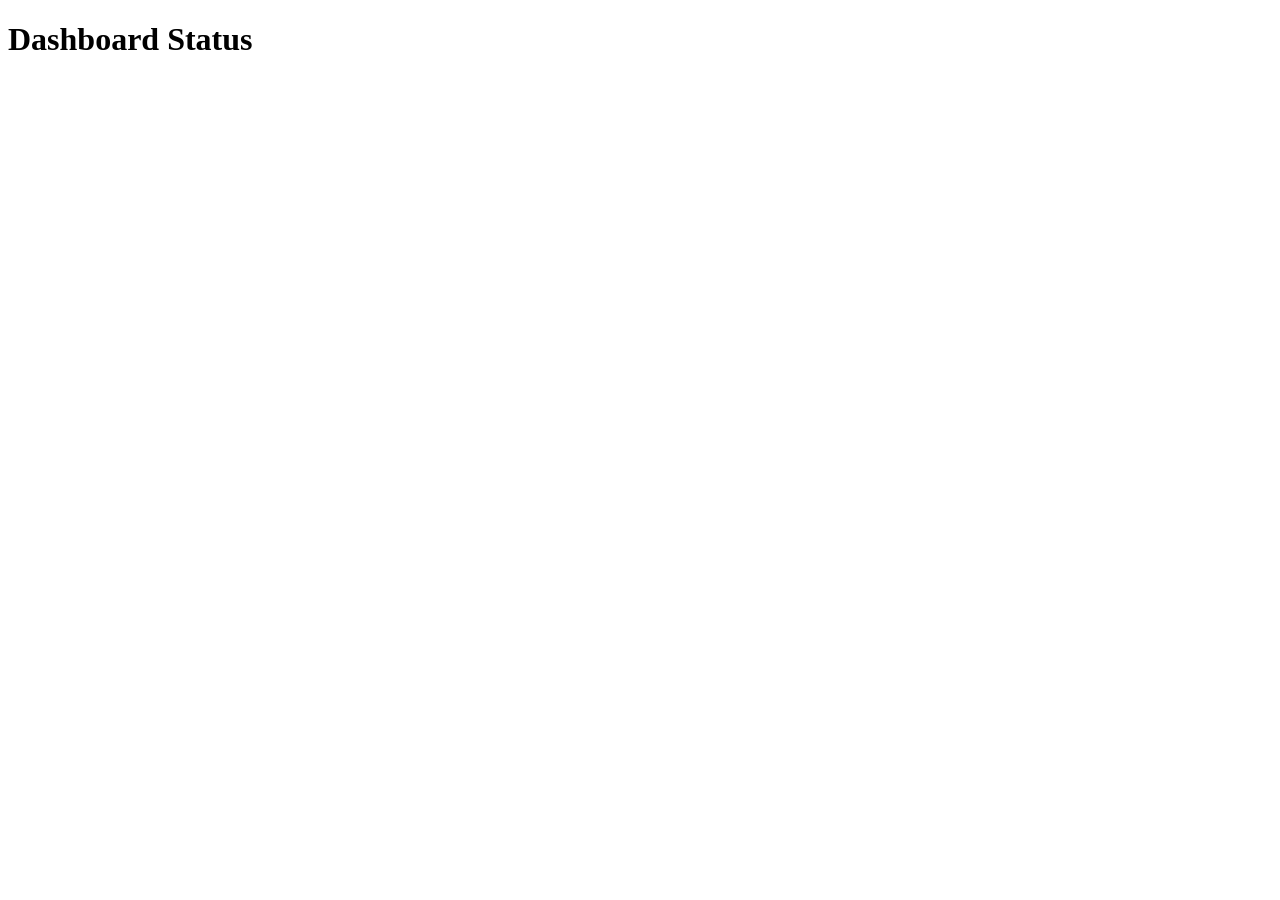
==== debug.html @ 8eb30c22 "Fixed: Added missing parenthesis to console.log." ====
<!DOCTYPE html>
<html lang="en">
<head>
    <meta charset="UTF-8">
    <title>JavaScript Debugging Exercise</title>
</head>
<body>
    <h1>Dashboard Status</h1>
    <div id="display"></div>
 
    <script>
        // Weekly Goal: Calculate the total weekly task goal for a user.
        
        // Declare variables and values
        let userName = "Jane Doe";
        let dailyGoal = 5; 
        let bonusTasks = "2"; 
 
        // Output message to console
        // Fixed: Added missing parenthesis to console.log.
        console.log("Checking status for: " + userName);
 
        // Calculate weekly goal based on number of workdays (5) per week
        let weeklyGoal = dialyGoal * 15; 
 
        // Add bonusTasks to weeklyGoal. 
        // Note: Check for data type issues
        let totalGoal = weeklyGoal - bonusTasks; 
 
        // Output results to web page
        document.write("User: " + userName + "<br>");
        document.write("Total Weekly Goal:  + totalGoal");
 
    </script>
</body>
</html>
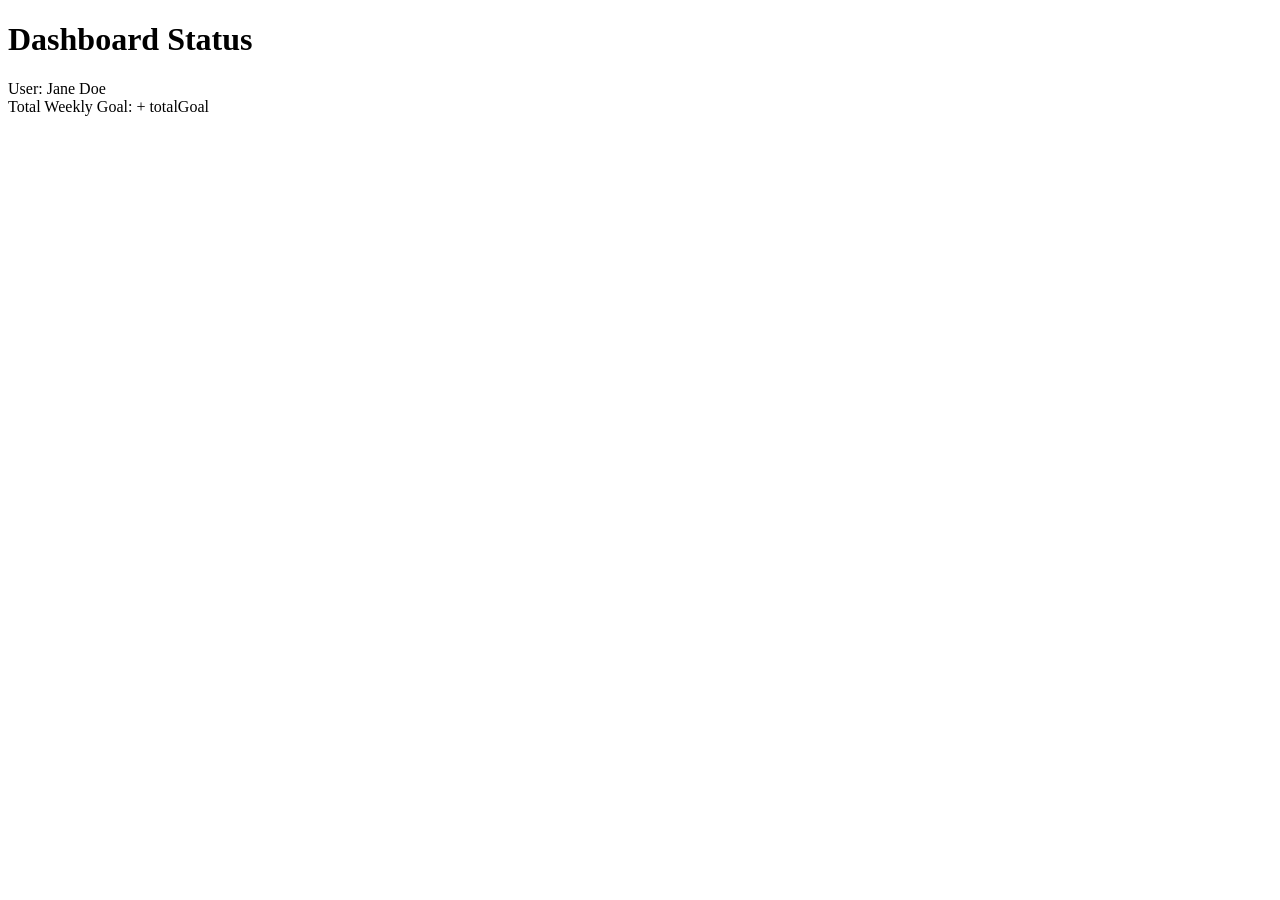
==== commit bfb18e0f: "Fixed: Syntax error on line 24" ====
--- a/debug.html
+++ b/debug.html
@@ -21,7 +21,8 @@
         console.log("Checking status for: " + userName);
  
         // Calculate weekly goal based on number of workdays (5) per week
-        let weeklyGoal = dialyGoal * 15; 
+        // Fixed: corrected the spelling of dailyGoal 
+        let weeklyGoal = dailyGoal * 15; 
  
         // Add bonusTasks to weeklyGoal. 
         // Note: Check for data type issues
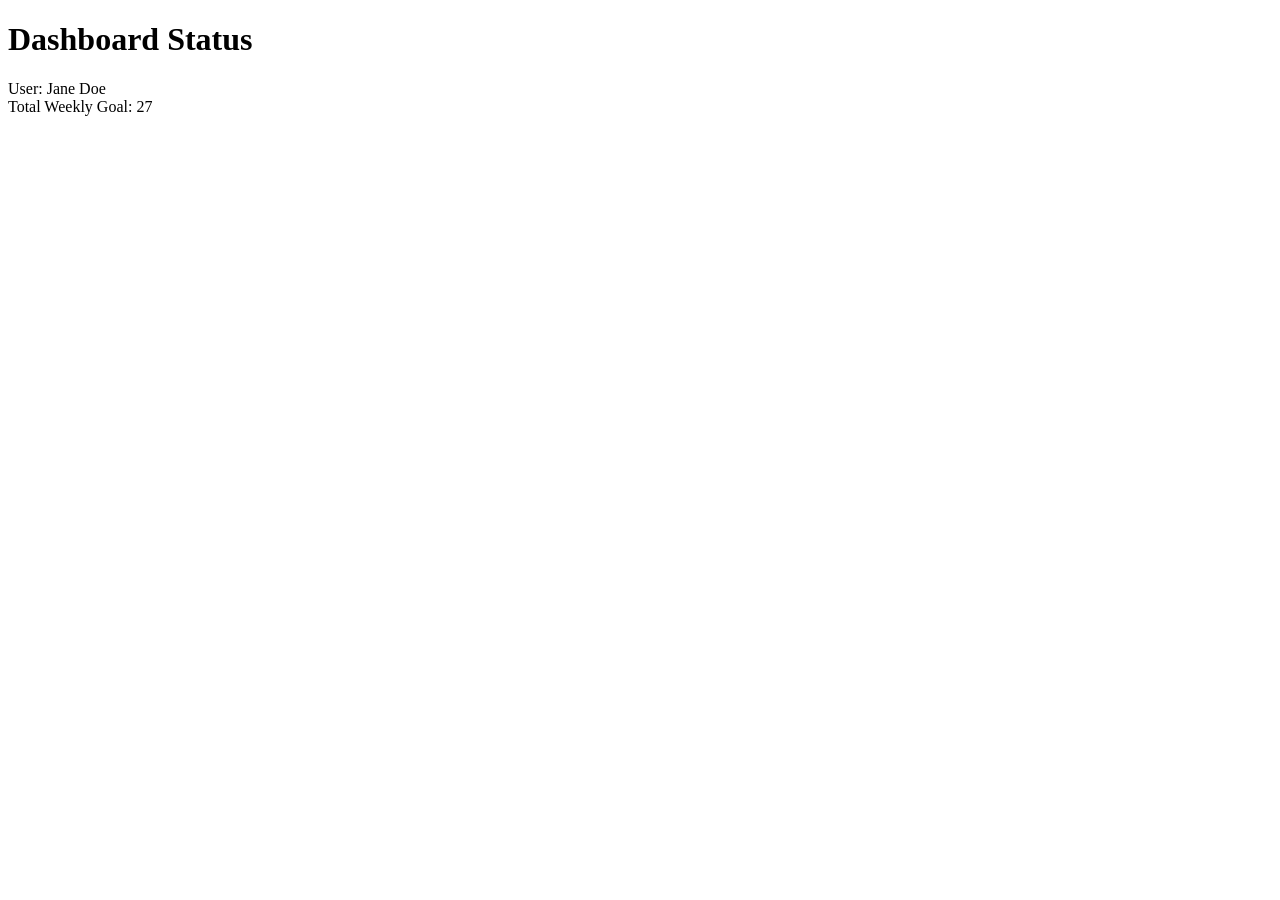
==== commit 154c6559: "debug" ====
--- a/debug.html
+++ b/debug.html
@@ -14,7 +14,7 @@
         // Declare variables and values
         let userName = "Jane Doe";
         let dailyGoal = 5; 
-        let bonusTasks = "2"; 
+        let bonusTasks = 2; 
  
         // Output message to console
         // Fixed: Added missing parenthesis to console.log.
@@ -22,15 +22,15 @@
  
         // Calculate weekly goal based on number of workdays (5) per week
         // Fixed: corrected the spelling of dailyGoal 
-        let weeklyGoal = dailyGoal * 15; 
+        let weeklyGoal = dailyGoal * 5; 
  
         // Add bonusTasks to weeklyGoal. 
         // Note: Check for data type issues
-        let totalGoal = weeklyGoal - bonusTasks; 
+        let totalGoal = weeklyGoal + bonusTasks; 
  
         // Output results to web page
         document.write("User: " + userName + "<br>");
-        document.write("Total Weekly Goal:  + totalGoal");
+        document.write("Total Weekly Goal: " + totalGoal);
  
     </script>
 </body>
